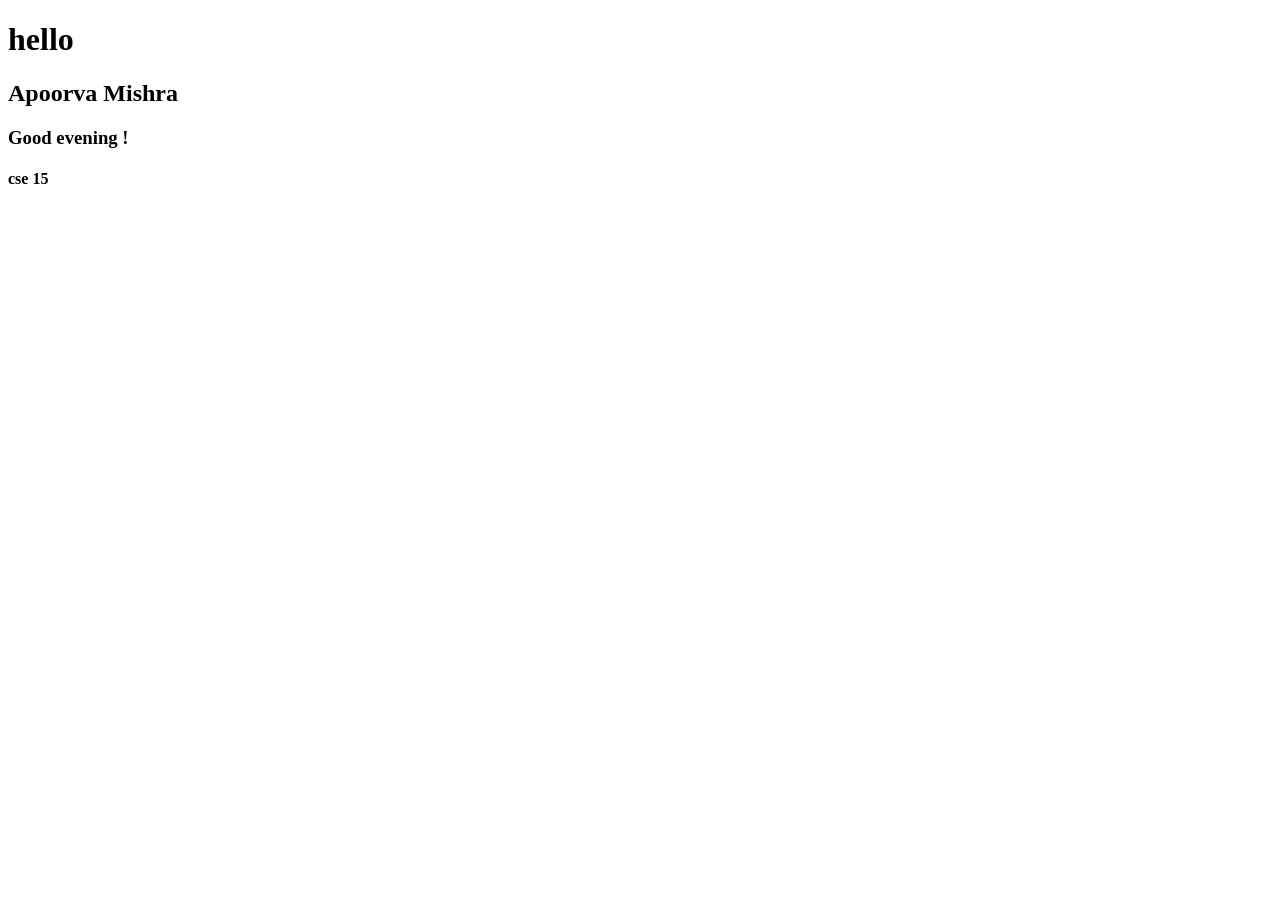
==== index.html @ 9720c6b7 "second index commit" ====
<!DOCTYPE html>
<html lang="en">
<head>
    <meta charset="UTF-8">
    <meta name="viewport" content="width=`, initial-scale=1.0">
    <title>Document</title>
</head>
<body>
    <h1> hello</h1>
    <h2> Apoorva Mishra</h2>
    <h3> Good evening !</h3>
    <h4> cse 15 </h4>
    
</body>
</html>
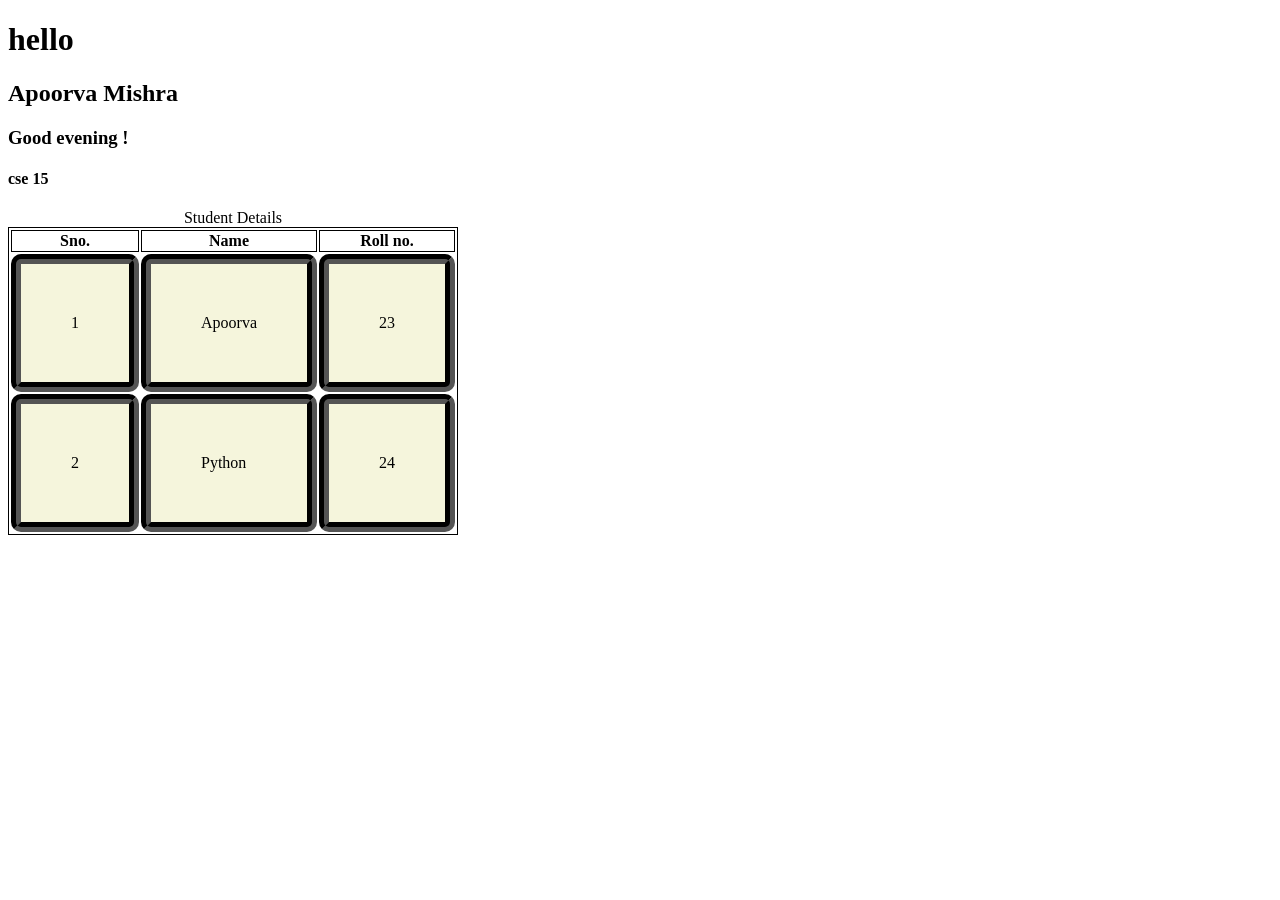
==== commit 52ba36cd: "third commit" ====
--- a/index.html
+++ b/index.html
@@ -4,12 +4,56 @@
     <meta charset="UTF-8">
     <meta name="viewport" content="width=`, initial-scale=1.0">
     <title>Document</title>
+    <style>
+        table,th,td{
+            border:1px solid black;
+            
+        }
+        td{
+            background-color: beige;
+        }
+        td{
+            border:10px solid black;
+            border-radius: 10px;
+            border-style: groove;
+            text-align: left;
+            padding : 50px;
+            border-spacing: 30px;        
+        }
+        td:nth-child(even){
+            background-color: rgba(2 3 5 7);
+        }
+        td:hover{
+            background-color: crimson;
+        }
+    </style>
 </head>
 <body>
     <h1> hello</h1>
     <h2> Apoorva Mishra</h2>
     <h3> Good evening !</h3>
     <h4> cse 15 </h4>
+    <table style="width:50">
+        <caption> Student Details</caption>
+        <colgroup>
+         
+        <tr>
+            <th> Sno.</th>
+            <th> Name</th>
+            <th> Roll no.</th>
+        </tr>
+        </colgroup>
+        <tr>
+            <td> 1</td>
+            <td> Apoorva </td>
+            <td> 23 </td>
+        </tr>
+        <tr>
+            <td> 2</td>
+            <td> Python</td>
+            <td> 24 </td>
+        </tr>
+    </table>
     
 </body>
 </html>
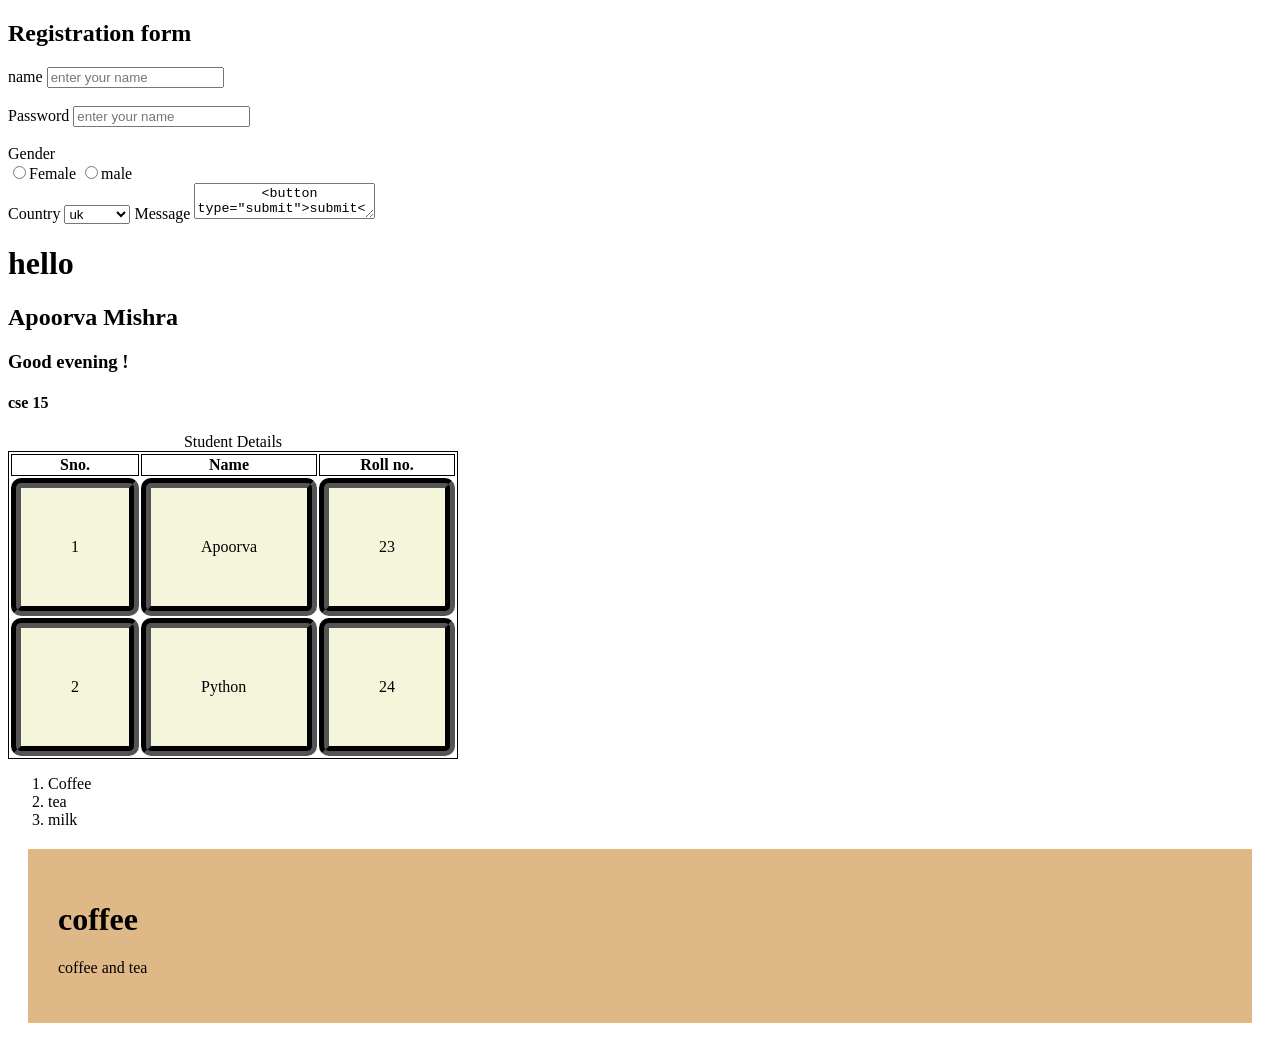
==== commit 952d5c71: "third commit" ====
--- a/index.html
+++ b/index.html
@@ -26,9 +26,46 @@
         td:hover{
             background-color: crimson;
         }
+        .class1{
+           background-color:burlywood;
+           border: 10px;
+           padding: 30px;
+           margin: 20px;
+        }
     </style>
 </head>
 <body>
+    <div class="form-container">
+        <h2> Registration form</h2>
+        <form>
+            <label for="name">name</label>
+            <input type="text" id="name" name="name"
+            placeholder="enter your name" required> <br><br>
+    <!--email-->
+    <label for="password">Password</label>
+    <input type="password" id="Password" name="password"
+    placeholder="enter your name" required> <br><br>
+    <!--gender-->
+    <label>Gender</label>
+    <div class="radio-group">
+        <label><input type="radio" name="gender" value="female">Female</label>
+        <label><input type="radio" name="gender" value="male">male</label>
+    </div>
+    <!--country-->
+    <label for="country">Country</label>
+    <select id="country" name="country" required>
+        <option value="uk">uk</option>
+        <option value="india">india</option>
+        <option value="usa">usa</option>
+        <option value="canada">canada</option>
+       </select>
+       <!--message-->
+       <label for="message">Message</label>
+       <textarea id="message" name="meassage" placeholder="write your message here">
+        <button type="submit">submit</button>
+       </textarea>
+        </form>
+    </div>
     <h1> hello</h1>
     <h2> Apoorva Mishra</h2>
     <h3> Good evening !</h3>
@@ -54,6 +91,18 @@
             <td> 24 </td>
         </tr>
     </table>
+    <!l--orderded list-->
+        <ol>
+            <li> Coffee</li>
+            <li> tea</li>
+            <li> milk</li>
+        </ol>
+    <div class="class1">
+       <h1>coffee</h1>
+       <p>coffee and tea</p>
+    </div>    
+   
+
     
 </body>
 </html>
